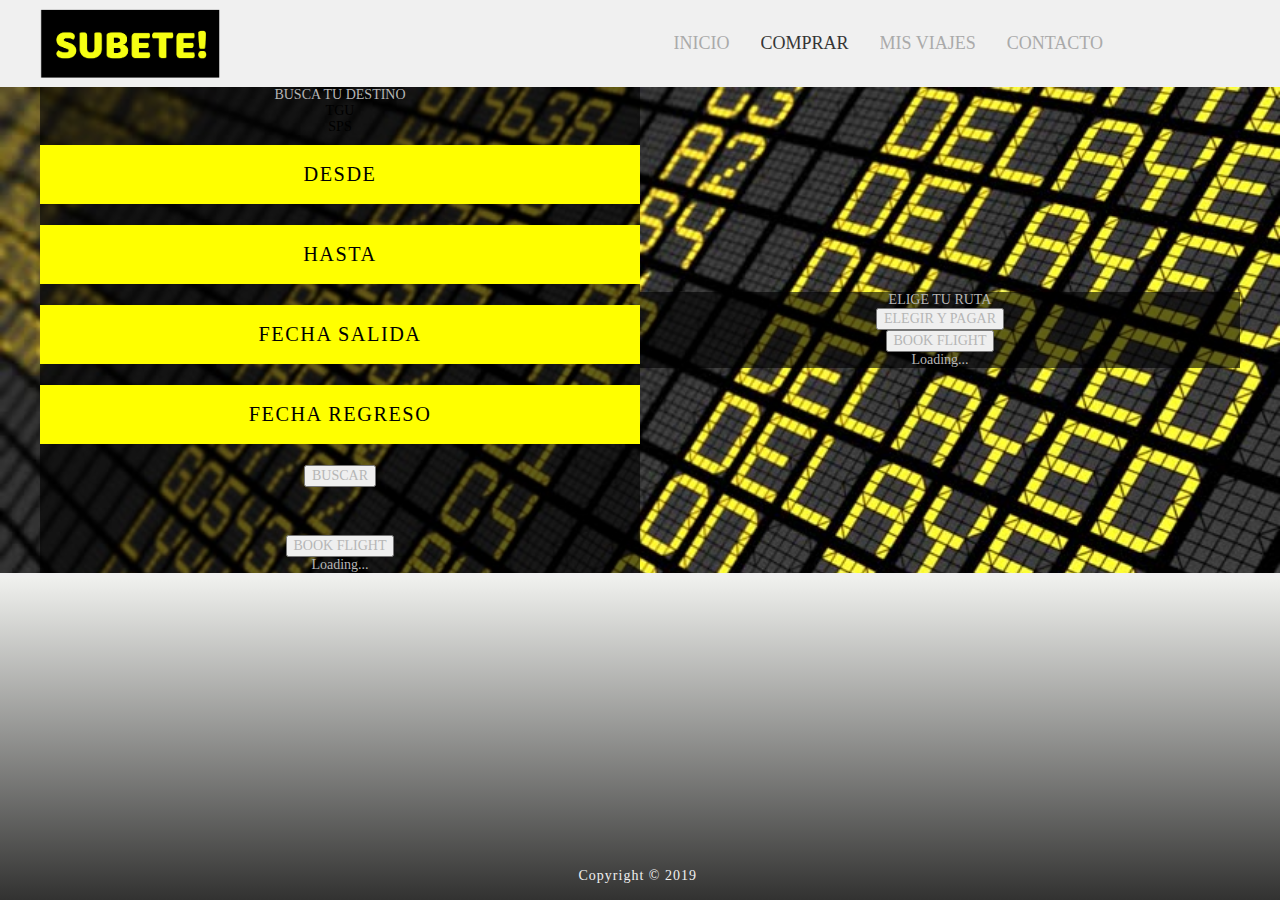
==== COMPRAR_SUBETE!.html @ 98f2b65e "Initial commit" ====
<!DOCTYPE html>
<!-- saved from url=(0033)https://subete.ucraft.net/comprar -->
<html class="desktop " prefix="og: http://ogp.me/ns#" lang="en-us" dir="ltr" itemscope=""
    itemtype="http://schema.org/WebSite" data-page-type="pageBlank">

<head>
    <meta http-equiv="Content-Type" content="text/html; charset=UTF-8">
    <title>SUBETE!</title>
    <link rel="alternate" href="https://subete.ucraft.net/comprar" hreflang="x-default">
    <link rel="alternate" href="https://subete.ucraft.net/comprar" hreflang="en-us">
    <meta itemprop="name" content="SUBETE!">
    <meta name="twitter:title" content="SUBETE!">
    <meta name="twitter:card" content="summary">
    <meta name="twitter:site" content="@ucraftcom">
    <meta property="og:title" content="SUBETE!">
    <meta property="og:url" content="https://subete.ucraft.net/comprar">
    <meta property="og:type" content="website">
    <link rel="dns-prefetch" href="https://static.ucraft.app/fs">
    <link rel="dns-prefetch" href="https://static.ucraft.app/">
    <link rel="dns-prefetch" href="https://storage.cloud.google.com/">
    <link rel="dns-prefetch" href="https://storage.googleapis.com/">
    <meta name="generator" content="Ucraft">

    <link href="https://subete.ucraft.net/comprar" rel="canonical">

    <meta name="viewport" content="width=device-width, initial-scale=1.0, maximum-scale=5.0, user-scalable=0">
    <meta name="HandheldFriendly" content="true">
    <meta name="format-detection" content="telephone=no">
    <meta name="apple-mobile-web-app-capable" content="YES">

    <meta name="ucraft-public/config/asset-manifest"
        content="%7B%22bundles%22%3A%7B%22account-engine%22%3A%7B%22assets%22%3A%5B%7B%22uri%22%3A%22https%3A%2F%2Fstatic.ucraft.app%2Ffrontend-public%2Fengines-dist%2Faccount-engine%2Fassets%2Fengine-vendor.js%22%2C%22type%22%3A%22js%22%7D%2C%7B%22uri%22%3A%22https%3A%2F%2Fstatic.ucraft.app%2Ffrontend-public%2Fengines-dist%2Faccount-engine%2Fassets%2Fengine.css%22%2C%22type%22%3A%22css%22%7D%2C%7B%22uri%22%3A%22https%3A%2F%2Fstatic.ucraft.app%2Ffrontend-public%2Fengines-dist%2Faccount-engine%2Fassets%2Fengine.js%22%2C%22type%22%3A%22js%22%7D%5D%7D%2C%22assets%22%3A%7B%22assets%22%3A%5B%5D%7D%7D%7D">
    <meta name="ucraft-public/config/environment"
        content="%7B%22modulePrefix%22%3A%22ucraft-public%22%2C%22environment%22%3A%22production%22%2C%22rootURL%22%3A%22/%22%2C%22locationType%22%3A%22hash%22%2C%22EmberENV%22%3A%7B%22FEATURES%22%3A%7B%7D%2C%22EXTEND_PROTOTYPES%22%3A%7B%22Date%22%3Afalse%7D%7D%2C%22APP%22%3A%7B%22name%22%3A%22ucraft-public%22%2C%22version%22%3A%220.0.0+f8cdc653%22%7D%2C%22exportApplicationGlobal%22%3Afalse%2C%22ember-modal-dialog%22%3A%7B%7D%7D">
    <meta name="account-engine/config/environment" content="%7B%22modulePrefix%22%3A%22account-engine%22%7D">
    <meta name="robots" content="noindex, nofollow">


    <link rel="icon" type="image/png"
    href="./SUBETE!_files/favicon.png">
    <link href="./SUBETE!_files/css" rel="stylesheet">
    <link rel="stylesheet" type="text/css" href="./SUBETE!_files/public.css">
    <link rel="stylesheet" type="text/css" href="./SUBETE!_files/icomoon.css" media="all"
        onload="if(media!==&#39;all&#39;)media=&#39;all&#39;">




    <script>
        window.currentLanguage = 'en-us';
        window.currentLanguagePrefix = 'en';

        let renderCustomCodeOnClinetDomain = "";
        window.renderCustomCodeOnClinetDomain = !renderCustomCodeOnClinetDomain ? 0 : parseInt(
            renderCustomCodeOnClinetDomain);
    </script>
    <style type="text/css">
        :root .app-container>.questions-container-banner {
            display: none !important;
        }
    </style>



    <script type="text/javascript">
        function tryToRedirectToRightLanguage(languagePrefix) {

            if (isCustomDomain()) {

                const cookies = getCookieObject();

                var lastLanguage = languagePrefix;

                if (!lastLanguage) {
                    lastLanguage = getLastLanguageFromCookies(cookies);
                }

                var languagesObj = JSON.parse(window.hrefLangRelations);

                const defaultLanguagePrefix = getDefaultLanguagePrefix();

                const assignedLangPrefix = getAssignedLangPrefix();

                if (languagesObj.routPrefix && languagesObj.urls.hasOwnProperty(languagesObj.routPrefix)) {
                    if (lastLanguage !== languagesObj.routPrefix || defaultLanguagePrefix == languagesObj.routPrefix ||
                        assignedLangPrefix === lastLanguage) {

                        var url = languagesObj.urls[languagesObj.routPrefix];

                        if (url === decodeURI(window.location.origin + window.location.pathname).replace(/\/$/, "")) {
                            if (assignedLangPrefix === languagesObj.routPrefix || defaultLanguagePrefix == languagesObj
                                .routPrefix) {
                                url = url.replace('/' + languagesObj.routPrefix, '');
                            }
                        }

                        setLanguageCookie(languagesObj.routPrefix, url);
                    }

                    return false;

                } else {
                    var hrefLangPrefix = '';

                    for (var languageCode in languagesObj.urls) {
                        if (lastLanguage) {
                            if (lastLanguage === languageCode
                                // && defaultLanguagePrefix !== lastLanguage
                                &&
                                languagesObj.currentPrefix !== languageCode) {
                                window.location.replace(languagesObj.urls[languageCode]);
                                return false;
                            }
                        } else {
                            if (languagesObj.type == "2") {
                                hrefLangPrefix = languageCode.split('-').pop();
                            } else {
                                hrefLangPrefix = languageCode
                            }
                            if (defaultLanguagePrefix !== languagesObj.detectedPrefix &&
                                languagesObj.currentPrefix !== hrefLangPrefix) {
                                if (hrefLangPrefix === languagesObj.detectedPrefix) {
                                    window.location.replace(languagesObj.urls[languageCode]);
                                    return false;
                                } else {
                                    for (var code in languagesObj.additionalCodes) {
                                        var currentCode = languagesObj.additionalCodes[code];

                                        currentCode.forEach(item => {
                                            if (item.includes(`-${languagesObj.detectedPrefix}`) &&
                                                defaultLanguagePrefix !== languagesObj.detectedPrefix &&
                                                languagesObj.currentPrefix !== hrefLangPrefix) {
                                                window.location.replace(languagesObj.urls[code]);
                                                return false;
                                            }
                                        });
                                    }
                                }
                            }
                        }
                    }
                }
            }
        }

        function getCookieObject() {
            const cookies = document.cookie;

            return cookies.split('; ').map((item) => {
                let [key, value] = item.split('=');
                return {
                    [key]: value
                };
            });
        }

        function getLastLanguageFromCookies(cookies) {
            let lastLanguage = null;

            for (cookie of cookies) {
                if (cookie['lastlanguage']) {
                    lastLanguage = cookie['lastlanguage'];
                    break;
                }
            }

            return lastLanguage;
        }

        function isCustomDomain() {
            return;
        }

        function getDefaultLanguagePrefix() {
            return "en";
        }

        function getAssignedLangPrefix() {
            return ""
        }

        function setLanguageCookie(prefix, url) {
            var d = new Date();
            var hour = 20;
            d.setTime(d.getTime() + (hour * 60 * 60 * 1000));
            var cookieExpireDate = "expires=" + d.toString();
            document.cookie = "lastlanguage=" + prefix + ";path=/; " + cookieExpireDate;
            if (url) {
                window.location.replace(url);
            }
        }
    </script>
    <link id="avast_os_ext_custom_font"
        href="chrome-extension://eofcbnmajmjmplflapaojjnihcjkigck/common/ui/fonts/fonts.css" rel="stylesheet"
        type="text/css">
</head>

<body class="">



    <div class="main-container">
        <div class="main-body">
            <div class="main-layout
		                                ">
                <div class="layers-container">
                    <div class="layer">
                    </div>
                </div>
                <div class="header-and-main-rows  " style="background: rgb(240, 240, 240); margin-bottom: -247.087px;">
                    <div class="header-rows">
                        <div class="uc-row header-row" data-id="26" style="  margin-bottom:0vh;  ">
                            <div class="row-container  container ">
                                <div class="row headerRow" style="">

                                    <div class="column col-xs-4 " datacolumn-id="156" style="  padding:9px 0px;     ">
                                        <div class="column-container " style="">

                                            <div class="module-container   only-mobile   align-left ModuleLogo
                                         first   last " style=" padding:0px 20px 0px 0px;  ">
                                                <div class="  module ModuleLogo " datamodule-id="166"
                                                    style="display:block;max-width:180px;">
                                                    <a href="https://subete.ucraft.net/">
                                                        <img src="./SUBETE!_files/logo.png" alt="SUBETE!">
                                                    </a>
                                                </div>
                                            </div>
                                        </div>
                                    </div>
                                    <div class="column col-xs-7 " datacolumn-id="46" style="  padding:9px 0px;     ">
                                        <div class="column-container " style="">

                                            <div class="module-container   only-mobile   align-right ModuleNavigation
                                         first   last " style=" padding:0 10px 0 20px;  ">
                                                <div class="  module ModuleNavigation " datamodule-id="64">
                                                    <input type="hidden" class="standard-navigation">
                                                    <style>
                                                        #navigation-64>.standard-view>.navigation>.page>.page-children {
                                                            background: rgb(240, 240, 240);
                                                        }

                                                        #navigation-64>.standard-view>.navigation>.page>.page-children>.page>ul {
                                                            background: rgb(240, 240, 240);
                                                        }


                                                        #navigation-64>.standard-view>.navigation>.page>.page-children {
                                                            border-radius: 0px;
                                                        }

                                                        #navigation-64>.standard-view>.navigation>.page>.page-children>.page>ul {
                                                            border-radius: 0px;
                                                        }


                                                        #navigation-64>div>ul li:hover>ul {
                                                            display: block;
                                                        }

                                                        #navigation-64 .page a {
                                                            color: rgb(170, 170, 170);
                                                            font-size: 18px;
                                                            font-weight: 500;
                                                            letter-spacing: 0px;
                                                            text-transform: uppercase;
                                                        }

                                                        #navigation-64>div>ul>li.page:not(:last-child) {
                                                            margin-right: 31px;
                                                        }

                                                        #navigation-64>div>ul>li:first-child:nth-last-child(1) {}

                                                        #navigation-64 li.page>a:hover,
                                                        #navigation-64 li.page>ul.page-children>li.page a:hover,
                                                        #navigation-64 li.page>ul.page-children>li.page>ul.page-children>li.page a:hover {
                                                            color: rgb(53, 53, 53) !important;
                                                        }

                                                        #navigation-64 li.page>ul.page-children li.page a {
                                                            color: #353535;
                                                        }


                                                        #navigation-64 li.page.active>a,
                                                        #navigation-64 li.page>ul.page-children>li.page.active>a,
                                                        #navigation-64 li.page>ul.page-children>li.page>ul.page-children>li.page.active>a {
                                                            color: rgb(53, 53, 53);
                                                        }

                                                        #navigation-64 li.page.active>a:hover,
                                                        #navigation-64 li.page>ul.page-children>li.page.active>a:hover,
                                                        #navigation-64 li.page>ul.page-children>li.page>ul.page-children>li.page.active>a:hover {
                                                            color: rgb(53, 53, 53) !important;
                                                        }

                                                        #navigation-64 li.page>ul.page-children:before,
                                                        #navigation-64 li.page>ul.page-children>li.has-childes>.page-children.pagesArrows>li:first-child:before {
                                                            color: rgb(240, 240, 240);
                                                        }

                                                        #navigation-64 li.page>ul.page-children>li.page>a {
                                                            color: #353535;
                                                            font-size: 14px;




                                                        }


                                                        #navigation-64 li.page>ul.page-children>li.page>a {
                                                            font-weight: 600;
                                                        }


                                                        #navigation-64 li.page ul.page-children .page {
                                                            padding-top: 16.5px;
                                                            padding-bottom: 16.5px;
                                                        }

                                                        #navigation-64 li.page ul.page-children .page:last-child {
                                                            padding-bottom: 16.5px;
                                                        }

                                                        #navigation-64 li.has-childes.page>a>.uci-dropdown-arrow-down {
                                                            font-size: 10px;
                                                        }

                                                        #navigation-64 li.has-childes.page>.page-children.pagesArrows>.has-childes>a>.uci-dropdown-arrow-down {
                                                            font-size: 8px;
                                                        }

                                                        #navigation-64 li.has-childes.page>.page-children li>a,
                                                        #navigation-64 li.has-childes.page>.page-children li {
                                                            text-align: center;
                                                        }
                                                    </style>
                                                    <div id="navigation-64" data-nav-sub-page-scollapsible="0"
                                                        class="navigation-inner  horizontal standard"
                                                        data-stretch-labels="0">

                                                        <div class="off-canvas-button icon"
                                                            data-selector="off-canvas-64"
                                                            style="width:25px;height:25px;">
                                                            <svg viewBox="0 0 100.00000762939453 75.000244140625"
                                                                version="1.1" xmlns="http://www.w3.org/2000/svg"
                                                                xmlns:xlink="http://www.w3.org/1999/xlink">
                                                                <g transform="scale(1.2716659928598795)">
                                                                    <g>
                                                                        <g>
                                                                            <path clip-rule="evenodd"
                                                                                d="M81.602,44.102h-66.84c-3.256,0-5.898,2.64-5.898,5.898    s2.642,5.898,5.898,5.898h66.84c3.256,0,5.898-2.64,5.898-5.898S84.858,44.102,81.602,44.102z M81.602,67.693h-66.84    c-3.256,0-5.898,2.64-5.898,5.898c0,3.258,2.642,5.898,5.898,5.898h66.84c3.256,0,5.898-2.64,5.898-5.898    C87.5,70.333,84.858,67.693,81.602,67.693z M14.763,32.307h66.84c3.256,0,5.898-2.64,5.898-5.898c0-3.258-2.642-5.898-5.898-5.898    h-66.84c-3.256,0-5.898,2.64-5.898,5.898C8.865,29.667,11.507,32.307,14.763,32.307z"
                                                                                transform="translate(-8.864001274108887,-20.511001586914062)">
                                                                            </path>
                                                                        </g>
                                                                    </g>
                                                                </g>
                                                            </svg>
                                                        </div>

                                                        <div class="standard-view ">
                                                            <ul class="navigation"
                                                                style="font-family: &#39;Rubik&#39;;">
                                                                <li class=" page   show" data-anchor="">
                                                                    <a class="nav-item"
                                                                        href="./SUBETE!.html"
                                                                        data-page-type="pageBlank">
                                                                        <span class="title">
                                                                            INICIO
                                                                        </span>
                                                                    </a>
                                                                </li>
                                                                <li class=" page  active   show" data-anchor="">
                                                                    <a class="nav-item"
                                                                        href="./COMPRAR_SUBETE!.html"
                                                                        data-page-type="pageBlank">
                                                                        <span class="title">
                                                                            COMPRAR
                                                                        </span>
                                                                    </a>
                                                                </li>
                                                                <li class=" page   show" data-anchor="">
                                                                    <a class="nav-item"
                                                                        href="./MISVIAJES_SUBETE!.html"
                                                                        data-page-type="pageBlank">
                                                                        <span class="title">
                                                                            MIS VIAJES
                                                                        </span>
                                                                    </a>
                                                                </li>
                                                                <li class=" page   show" data-anchor="">
                                                                    <a class="nav-item"
                                                                        href="./CONTACTO_SUBETE!.html"                                                                        
                                                                        data-page-type="pageBlank">
                                                                        <span class="title">
                                                                            CONTACTo&nbsp; &nbsp; &nbsp;&nbsp;
                                                                        </span>
                                                                    </a>
                                                                </li>
                                                            </ul>
                                                        </div>
                                                    </div>
                                                </div>
                                            </div>
                                        </div>
                                    </div>
                                    
                                </div>
                            </div>



                            <div class="margin-container" data-type="row" style="bottom:-0vh;">
                                <div class="margin-controller"></div>
                            </div>
                        </div>
                    </div>
                    <div class="main-rows">
                        <div class="uc-row first" data-id="21" style="  margin-bottom:0vh;   background-image:url(./SUBETE!_files/1-13.jpg);    background-repeat: no-repeat;
                        background-size: cover;">
                            <div class="row-container  container ">
                                <div class="row mainRow" style="">

                                    <div class="column col-sm-12 col-lg-6 " datacolumn-id="37"
                                        style="  ">
                                        <div class="column-container vertical-center" style="">

                                            <div class="wrap" data-pos="0" style="background: #0000009e">
                                                <div class="headbar">
                                                    <i class="zmdi zmdi-arrow-left btnBack"></i> <span>BUSCA TU DESTINO</span>
                                                </div>
                                                <div class="header">
                                                    <div class="bg"></div>
                                                    <div class="title">
                                                        <div class="fromPlace" style="color: black;">
                                                            <span>T</span><span>G</span><span>U</span>
                                                        </div>
                                                        <span class="separator"><i class="zmdi zmdi-airplane"></i></span>
                                                        <div class="toPlace" style="color: black;">
                                                            <span>S</span><span>P</span><span>S</span>
                                                        </div>
                                                    </div>
                                                    <div class="map"></div>
                                                </div>
                                        
                                                <div class="content">
                                                    <section style="margin:0px">
                                                            <form>
                                                            <div class="control select">
                                                                <div class="control-head">
                                                                    <div class="field name-box">
                                                                            <input type="text" id="name" placeholder="Donde estas?"/>
                                                                            <label for="name">DESDE</label>
                                                                            <span class="ss-icon">check</span>
                                                                      </div>		
                                                                </div>
                                                            </div>   
                                                            <div class="control select">
                                                                <div class="control-head">
                                                                        <div class="field name-box">
                                                                                <input type="text" id="name" placeholder="Donde desear viajar?"/>
                                                                                <label for="name">HASTA</label>
                                                                                <span class="ss-icon">check</span>
                                                                          </div>			
                                                                </div>
                                                               
                                                            </div>
                                                            <div class="control select">
                                                                    <div class="control-head">
                                                                            <div class="field name-box">
                                                                                    <input type="text" id="name" placeholder="Cuando desear viajar?"/>
                                                                                    <label for="name">FECHA SALIDA</label>
                                                                                    <span class="ss-icon">check</span>
                                                                              </div>			
                                                                    </div>
                                                                   
                                                                </div>
                                                                <div class="control select">
                                                                        <div class="control-head">
                                                                                <div class="field name-box">
                                                                                        <input type="text" id="name" placeholder="Cuando desear regresar?"/>
                                                                                        <label for="name">FECHA REGRESO</label>
                                                                                        <span class="ss-icon">check</span>
                                                                                  </div>			
                                                                        </div>
                                                                       
                                                                    </div>
                                                            
                                                            
                                                            
                                                            
                                                            <div class="control">
                                                                <button class="btnSearch">BUSCAR</button>
                                                            </div>
                                        
                                                        </form>
                                                        <div class="list">
                                                            <div class="nano">
                                                                <div class="nano-content">
                                                                                
                                                                </div>
                                                            </div>					
                                                        </div>
                                                        
                                                        <div class="ticket">
                                                            <section>
                                                                
                                                            </section>
                                                            <button class="btnBook">BOOK FLIGHT</button>
                                                            <!-- <button class="btnHome">BACK TO HOME</button> -->
                                                            <div class="loader">Loading...</div>
                                                        </div>
                                        
                                                    </section>
                                                </div>		
                                            
                                            </div> 

                                            
                                            
                                        </div>
                                    </div>

                                    <div class="column col-sm-12 col-lg-6" datacolumn-id="37"
                                        style="  ">
                                        <div class="column-container vertical-center" style="">

                                            <div class="wrap" data-pos="0" style="background: #0000009e">
                                                <div class="headbar">
                                                    <i class="zmdi zmdi-arrow-left btnBack"></i> <span>ELIGE TU RUTA</span>
                                                </div>
                                                
                                        
                                                <div class="content">
                                                    <section style="margin:0px">
                                                        <div class="form">
                                                            
                                                            
                                                           
                                                            
                                                            
                                                            <div class="control">
                                                                <button class="btnSearch">ELEGIR Y PAGAR</button>
                                                            </div>
                                        
                                                        </div>
                                                        <div class="list">
                                                            <div class="nano">
                                                                <div class="nano-content">
                                                                                
                                                                </div>
                                                            </div>					
                                                        </div>
                                                        
                                                        <div class="ticket">
                                                            <section>
                                                                
                                                            </section>
                                                            <button class="btnBook">BOOK FLIGHT</button>
                                                            <!-- <button class="btnHome">BACK TO HOME</button> -->
                                                            <div class="loader">Loading...</div>
                                                        </div>
                                        
                                                    </section>
                                                </div>		
                                            
                                            </div> 

                                            
                                            
                                        </div>
                                    </div>
                                </div>
                            </div>

                        </div>
                    </div>
                    <div class="push" style="height: 247.087px;"></div>
                </div>
                <div class="footer-rows" style="padding-bottom:;">
                    <div class="uc-row                
                                " data-id="33"
                        style="  background:linear-gradient(180deg, rgb(240, 241, 238) 0%,rgb(50, 50, 49) 100%); ">
                        <div class="row-container  container ">
                            <div class="row footerRow" style="">

                                <div class="column col-sm-12 " datacolumn-id="123" style="  padding:0vh 0vh;     ">
                                    <div class="column-container vertical-top" style=" margin-top:26.706231454006vh; ">

                                        <div class="module-container   only-mobile   align-center ModuleSocialIcons
                                         first  " style=" padding:0 20px 0 20px;   padding-bottom:0vh; ">
                                            <div class="  module ModuleSocialIcons " datamodule-id="122">
                                                <div class="social-icon-wrapper " style="color: rgb(240, 240, 240);">
                                                    <ul class="">
                                                        <li class="uci-facebook-default"
                                                            style="font-size:50px;margin-right:20px;font-family:Open Sans;">
                                                            <a href="https://www.facebook.com/" target="_blank"
                                                                rel="noopener noreferrer"></a>
                                                        </li>

                                                        <li class="uci-twitter-default"
                                                            style="font-size:50px;margin-right:20px;font-family:Open Sans;">
                                                            <a href="https://twitter.com/" target="_blank"
                                                                rel="noopener noreferrer"></a>
                                                        </li>

                                                        <li class="uci-google-plus-default"
                                                            style="font-size:50px;margin-right:20px;font-family:Open Sans;">
                                                            <a href="https://plus.google.com/" target="_blank"
                                                                rel="noopener noreferrer"></a>
                                                        </li>









                                                    </ul>
                                                </div>
                                            </div>
                                        </div>

                                        <div class="module-container   only-mobile   align-center ModuleTitle
                                          last " style=" padding:0 20px 15px 20px;  ">
                                            <div class="  module ModuleTitle " datamodule-id="83">
                                                <div class="uc-content">
                                                    <h6 style="color:rgb(240, 240, 240);">Copyright © 2019&nbsp;</h6>
                                                </div>
                                            </div>
                                        </div>
                                    </div>
                                </div>
                            </div>
                        </div>



                        <div class="margin-container" data-type="row">
                            <div class="margin-controller"></div>
                        </div>
                    </div>

                </div>
            </div>
        </div>
        <div class="accounts-popup">
            <div class="loading-container">
                <div class="loading-spinner"></div>
            </div>
            <iframe id="accounts-iframe" style="border: none;"
                src="./SUBETE!_files/saved_resource.html"></iframe>
        </div>
    </div>
    <div class="module-datepicker-container"></div>


    <style>
        @font-face {
            font-family: 'badge_opensans';
            src: url('/assets/fonts/Badge_OpenSans.ttf') format('truetype');
            font-weight: normal;
            font-style: normal;
        }

        @font-face {
            font-family: 'lato_am';
            src: url('/assets/fonts/Lato_VH.ttf') format('truetype');
            font-weight: normal;
            font-style: normal;
        }

        html[lang="hy-am"] .powered-by-container {
            font-family: 'lato_am';

        }

        html[dir="rtl"] .powered-by-container,
        html[dir="rtl"] .powered-by-container .powered-by-left-section,
        html[dir="rtl"] .powered-by-container .powered-by-left-section .info-created,
        html[dir="rtl"] .powered-by-container .powered-by-right-section .opened-info,
        html[dir="rtl"] .powered-by-container .powered-by-right-section {
            flex-direction: row-reverse;
        }

        html[dir="rtl"] .powered-by-container .powered-by-right-section span {
            text-align: left;
        }

        .powered-by-container {
            font-family: 'badge_opensans', sans-serif;
            position: fixed;
            bottom: 0;
            right: 0;
            width: 100%;
            z-index: 9999;
            background: #161E33;
            display: flex;
            align-items: center;
            min-height: 48px;
            padding: 0 24px;

        }

        .powered-by-container .powered-by-right-section {
            flex: 1;
            justify-content: flex-end;
            margin-left: 24px;
        }

        .powered-by-container .powered-by-left-section .line-divider,
        .powered-by-container .powered-by-right-section .line-divider {
            min-height: 24px;
            height: 100%;
            width: 1px;
            background: #576180;
            margin: 6px 24px;
        }

        .powered-by-container .powered-by-left-section,
        .powered-by-container .powered-by-right-section,
        .powered-by-right-section .opened-info,
        .powered-by-container .powered-by-left-section .info-created {
            display: flex;
            align-items: center;
        }

        .powered-by-left-section .created-btn {
            text-transform: uppercase;
            height: 24px;
            line-height: 24px;
            padding: 0 13px;
            font-size: 10px;
            color: #fff;
            border-radius: 20px;
            background: #4FA36D;
            text-align: center;
            cursor: pointer;
            outline: none;
            border: none;
            text-decoration: none;
            white-space: nowrap;
            transition: background .3s;
        }

        .powered-by-left-section .created-btn:hover {
            background: #408368;
        }

        .powered-by-left-section .info-created span {
            font-size: 12px;
            line-height: 16px;
            color: #fff;
            font-weight: 500;
            margin-right: 12px;
        }

        .powered-by-left-section .info-created img {
            width: 85px;
            margin-bottom: 6px;
        }

        .powered-by-right-section .opened-info {
            -webkit-transition: all .35s;
            transition: all .35s;
            -webkit-transform: translate3d(calc(100% - 48px), 0, 0);
            transform: translate3d(calc(100% - 24px), 0, 0);
        }

        .powered-by-right-section .opened-info.opened {
            -webkit-transform: translate3d(0, 0, 0);
            transform: translate3d(0, 0, 0);
        }

        .powered-by-right-section .opened-info.opened .round-arrow {
            transform: rotate(180deg);
        }

        .powered-by-right-section .opened-info .round-arrow {
            width: 24px;
            height: 24px;
            min-width: 24px;
            min-height: 24px;
            background: #3D4766;
            border-radius: 50%;
            display: flex;
            align-items: center;
            justify-content: center;
            cursor: pointer;
            transition: all .35s;
        }

        .powered-by-right-section .opened-info .round-arrow i {
            font-size: 24px;
            color: #ABB4CC;
        }

        .powered-by-right-section .opened-info span {
            font-size: 12px;
            line-height: 16px;
            color: #fff;
            font-weight: 500;
            max-width: 650px;
        }

        .powered-by-right-section .opened-info span a {
            font-weight: bold;
            color: #fff;
            text-decoration: underline;
        }

        @media only screen and (max-width: 991px) {
            .powered-by-container {
                flex-direction: column;
                align-items: flex-start;
                padding: 0 16px 30px;
            }

            .powered-by-container .powered-by-left-section,
            .powered-by-container .powered-by-right-section {
                flex-direction: column;
                align-items: flex-start;
            }

            .powered-by-container .line-divider {
                display: none;
            }

            .powered-by-container .powered-by-right-section {
                margin-left: 0;
            }

            .powered-by-container .powered-by-left-section .info-created {
                padding: 13px 0;
                max-width: 265px;
            }

            .powered-by-container .powered-by-right-section .opened-info {
                -webkit-transform: none;
                transform: none;
                max-height: 0;
                overflow: hidden;
                transition: max-height .33s ease-out;
            }

            .powered-by-container .powered-by-right-section .opened-info.opened {
                max-height: 120px;
                overflow: visible;

            }

            .powered-by-container .powered-by-right-section .opened-info span {
                padding-top: 15px;
                opacity: 0;
                transition: opacity .55s ease-out;
            }

            .powered-by-container .powered-by-right-section .opened-info.opened span {
                opacity: 1;
            }

            .powered-by-container .powered-by-right-section .opened-info .round-arrow {
                position: absolute;
                right: 8px;
                top: 8px;
                transform: rotate(90deg);
            }

            .powered-by-container .powered-by-right-section .opened-info.opened .round-arrow {
                transform: rotate(270deg);
            }

            html[lang="hy-am"] .powered-by-container {
                font-family: 'lato_am';

            }

            html[dir="rtl"] .powered-by-container,
            html[dir="rtl"] .powered-by-container .powered-by-left-section {
                flex-direction: column !important;
                align-items: flex-end !important;
            }

            html[dir="rtl"] .powered-by-container .powered-by-right-section span {
                text-align: left;
            }
        }





form .control{
    height: 70px !important;
    margin-top: 10px;
}






        body {
  background: #efefef;
  
  font-family: "Lato", sans-serif;
  font-weight: 300;
  color: #b6b6b6;
}
body section {
 
  width: 100% !important;
  
}
body section h1 {
  margin-bottom: 40px;
  font-size: 4em;
  text-transform: uppercase;
  font-family: "Lato", sans-serif;
  font-weight: 100;
}
form {
}
form .field {
  width: 100%;
  position: relative;
  margin-bottom: 15px;
  margin-left: 0px;
  color: black;
    font-weight: 500;
}
form .field label {
  text-transform: uppercase;
  position: absolute;
  top: 0;
  left: 0;
  background: yellow;
  width: 100%;
  padding: 18px 0;
  font-size: 1.45em;
  letter-spacing: 0.075em;
  -webkit-transition: all 333ms ease-in-out;
  -moz-transition: all 333ms ease-in-out;
  -o-transition: all 333ms ease-in-out;
  -ms-transition: all 333ms ease-in-out;
  transition: all 333ms ease-in-out;
}
form .field label + span {
  font-family: "SSStandard";
  opacity: 0;
  color: white;
  display: block;
  position: absolute;
  top: 12px;
  left: 7%;
  font-size: 2.5em;
  text-shadow: 1px 2px 0 #cd6302;
  -webkit-transition: all 333ms ease-in-out;
  -moz-transition: all 333ms ease-in-out;
  -o-transition: all 333ms ease-in-out;
  -ms-transition: all 333ms ease-in-out;
  transition: all 333ms ease-in-out;
}
form .field input[type="text"], form .field textarea {
  border: none;
  background: #1c1d21;
  width: 80.5%;
  margin: 0;
  padding: 18px 0;
  padding-left: 19.5%;
  color: white;
  font-size: 1.4em;
  letter-spacing: 0.05em;
  text-transform: uppercase;
}
form .field input[type="text"]#msg, form .field textarea#msg {
  height: 18px;
  resize: none;
  -webkit-transition: all 333ms ease-in-out;
  -moz-transition: all 333ms ease-in-out;
  -o-transition: all 333ms ease-in-out;
  -ms-transition: all 333ms ease-in-out;
  transition: all 333ms ease-in-out;
}
form .field input[type="text"]:focus, form .field textarea:focus, form .field input[type="text"].focused, form .field textarea.focused {
  outline: none;
}
form .field input[type="text"]:focus#msg, form .field textarea:focus#msg, form .field input[type="text"].focused#msg, form .field textarea.focused#msg {
  padding-bottom: 150px;
}
form .field input[type="text"]:focus + label, form .field textarea:focus + label, form .field input[type="text"].focused + label, form .field textarea.focused + label {
  width: 18%;
  background: yellow;
  color: #313a3d;
}
form .field input[type="text"].focused + label, form .field textarea.focused + label {
  color: yellow;
}
form .field:hover label {
  width: 18%;
  background: yellow;
  color:black;
}
form input[type="submit"] {
  background: #fd9638;
  color: white;
  -webkit-appearance: none;
  border: none;
  text-transform: uppercase;
  position: relative;
  padding: 13px 50px;
  font-size: 1.4em;
  letter-spacing: 0.1em;
  font-family: "Lato", sans-serif;
  font-weight: 300;
  -webkit-transition: all 333ms ease-in-out;
  -moz-transition: all 333ms ease-in-out;
  -o-transition: all 333ms ease-in-out;
  -ms-transition: all 333ms ease-in-out;
  transition: all 333ms ease-in-out;
}
form input[type="submit"]:hover {
  background: yellow;
  color: #fd9638;
}
form input[type="submit"]:focus {
  outline: none;
  background: #cd6302;
}

    </style>
    <script>
        function toggleInfo() {
            var element = document.getElementById("opened-info");
            element.classList.toggle("opened");
        }

        function openIframe() {
            window.addEventListener("message", receiveMessage, false);
            var element = document.querySelector(".accounts-popup .loading-container");
            var iframeElement = document.getElementById("accounts-iframe");
            var popupElement = document.querySelector(".accounts-popup");

            element.classList.add("show");
            document.body.classList.add('no-scroll');
            document.getElementsByTagName('html')[0].classList.add('no-scroll');
            popupElement.classList.add("show");
            window.location.hash = '#get-started';
            iframeElement.setAttribute("src", window.accountsUrl + '?locale=' + window.currentLanguagePrefix +
                "#/wizard/choose-package?animate=false");

            function receiveMessage(event) {
                switch (event.data.action) {
                    case 'close':
                        popupElement.classList.remove("show");
                        window.location.hash = '/';
                        document.body.classList.remove('no-scroll');
                        document.getElementsByTagName('html')[0].classList.remove('no-scroll');

                        iframeElement.setAttribute("src", "");

                        if (window.accountSystemLanguage !== null) {
                            tryToRedirectToRightLanguage(window.accountSystemLanguage);
                        }
                        break;
                    case 'redirect':
                        window.open(event.data.url, '_blank');
                        popupElement.classList.remove("show");
                        window.location.hash = '/';
                        document.body.classList.remove('no-scroll');
                        document.getElementsByTagName('html')[0].classList.remove('no-scroll');
                        iframeElement.setAttribute("src", "");
                        break;
                    case 'reload':
                        window.location.reload();
                        break;
                    case 'loaded':
                        element.classList.remove("show");
                        break;
                }
            }
        }

        window.addEventListener('load', function () {
            var badgeElement = document.querySelector(".powered-by-container");

            if (badgeElement) {
                var badgeHeight = badgeElement.getBoundingClientRect().height;

                var lastBlock = document.querySelector(".main-layout > div:last-child");
                var offCanvas = document.querySelector(".off-canvas > .off-canvas-scroll-container");

                if (lastBlock) {
                    lastBlock.style.paddingBottom = badgeHeight + 'px';
                }

                if (offCanvas) {
                    offCanvas.style.paddingBottom = badgeHeight + 'px';
                }
            }

            if (window.location.hash.trim() == "#get-started") {
                openIframe();
            }
        });
    </script>
    
    <!-- Html -->


    <!-- Auth token -->
    <script type="text/javascript">
        var page = {
            "id": 16,
            "title": "COMPRAR",
            "alias": "comprar",
            "component": null,
            "type": "pageBlank",
            "target": 0,
            "homepage": 0,
            "isHeading": 0,
            "isHidden": 0,
            "externalUrl": "",
            "navigationId": 0,
            "parentPageId": null,
            "ordering": 2,
            "languageId": 1,
            "langRefId": 16,
            "params": "{\"margin\":1.8500000000000001,\"published\":1,\"bodyBackgroundColor\":\"rgb(240, 240, 240)\"}",
            "seoParams": "{\"pageTitle\":\"\",\"description\":\"\",\"state\":0}",
            "updated_at": "2019-04-03 18:00:50",
            "created_at": "2019-04-03 18:00:25",
            "deleted_at": "0000-00-00 00:00:00",
            "margin": 1.85,
            "published": 1,
            "bodyBackgroundColor": "rgb(240, 240, 240)",
            "seo": {
                "pageTitle": "",
                "description": "",
                "state": 0
            },
            "visibility": [2, 3, 4],
            "parent": null
        };
        var currentLanguageObject = {
            "id": 1,
            "title": "English",
            "language": "en-us",
            "prefix": "en",
            "region": "United States",
            "flag": "us.png",
            "default": 1,
            "published": 1,
            "updated_at": "2015-11-23 00:00:00",
            "created_at": "2015-11-23 00:00:00",
            "deleted_at": "1970-01-01 12:00:00"
        };
        var isTablet = 0;
        var isMobile = 0;
        var ucraftWebsiteElementsDisabled = 1;
        var printElementsEnabled = 0;
        var siteArchiverEnabled = 0;
        var croppedUrlPrefix = "https:\/\/static.ucraft.app\/fs\/userFiles\/subete\/images\/";
        var userFilesUrl = "https:\/\/static.ucraft.app\/fs\/userFiles\/subete\/";
        var accountsUrl = "https:\/\/accounts.ucraft.net";
        var accountsIframeUrl = "https:\/\/accounts.ucraft.com";
        var currency = "USD";
        var helpUrl = "https:\/\/support.ucraft.com";
        var websiteUrl = "https:\/\/www.ucraft.com";
        var publicAddonsAssetsUrl = "\/frontend-public\/";
        var publicUser = null;
        var staticUrl = "https:\/\/static.ucraft.app";
        var hasEcommerce = false;
        var hasFlights = false;
        var translations = {
            "validation.requiredField": "This field is required",
            "validation.invalidEmail": "This is not a valid e-mail address",
            "validation.characterRequired": "The minimum number of characters is",
            "validation.characterAllowed": "The maximum number of characters is",
            "validation.wordsRequired": "The minimum number of words is",
            "validation.wordsAllowed": "The maximum number of words is",
            "validation.invalidUrl": "This is not a valid URL",
            "validation.passwordCompare": "Password and the Verification don`t match",
            "validation.promoCodeCompare": "This is not a valid Coupon Code ",
            "validation.invalidNumber": "This is not a valid number",
            "validation.greaterThanNumber": "Value should be greater than",
            "validation.greaterLowerThanNumber": "Value should be greater lower",
            "validation.alias": "The alias may only contain letters, numbers, and dashes",
            "validation.fileIsBig": "The file you are uploading is too big.",
            "validation.invalidFileType": "Type of the file you are uploading is not a supported.",
            "validation.invalidDate": "Invalid date",
            "validation.invalidDateFormat": "The date doesn\u2019t match with the correct date format=> dd\/mm\/yyyy",
            "validation.reCaptchaUnexpectedError": "The Invisible reCAPTCHA error.",
            "validation.missingInputSecret": "The Invisible reCAPTCHA Secret Key is missing.",
            "validation.invalidInputSecret": "The Invisible reCAPTCHA Secret Key is invalid.",
            "validation.missingInputResponse": "The Invisible reCAPTCHA response parameter is missing.",
            "validation.invalidInputResponse": "The Invisible reCAPTCHA response parameter is invalid.",
            "validation.badRequest": "The Invisible reCAPTCHA request is invalid.",
            "validation.enableSslMessage": "Submitting this form is not possible, as the SSL has been enabled on your domain, but not on your website yet. To successfully submit the form you need to enable SSL in your domain configuration."
        };

        var styleSheetUrls = [];
        var _token = 'XlbuT7avBYfqnmEqnXeE5Iwuhqx8ygdlhVwbbXNL';
        var editUrl = 'https://subete.ucraft.net';
        var baseUrl = 'https://subete.ucraft.net';
        var apiPrefix = 'api';
        var publicApiPrefix = 'papi';
        var publicRestPrefix = 'prest';
        var pageId = '16';
        var siteInfo = {
            domain: ''
        };
        var googleMapKey = 'AIzaSyCOt5KmGHnyjT3QwpXk9z0QTkT06FpjWHY';
        <!-- lazy load css -->
        var ll = function (styleSheetUrls) {
            styleSheetUrls.forEach(function (el) {
                var l = document.createElement('link');
                l.rel = 'stylesheet';
                l.href = el;
                var h = document.getElementsByTagName('head')[0];
                h.appendChild(l);
            });
        };

        var raf = requestAnimationFrame || mozRequestAnimationFrame || webkitRequestAnimationFrame ||
            msRequestAnimationFrame;

        if (raf) {
            raf(function () {
                ll(styleSheetUrls)
            });
        } else {
            window.addEventListener('load', function () {
                ll(styleSheetUrls)
            });
        }
    </script>

    <!-- jQuery minified -->
    <script src="./SUBETE!_files/jquery-3.2.1.min.js.descarga"></script>

    <!-- public assets js, all lib js files concated and minified -->
    <script src="./SUBETE!_files/publicAssets.js.descarga"></script>

    <!-- public js and admin js mix -->


    <!-- public js, all modules and apps public js concated and minified -->
    <script src="./SUBETE!_files/public.js.descarga"></script>

    <!-- Scripts -->

    <!-- Inline Scripts -->





    <script>
    </script>





</body>

</html>
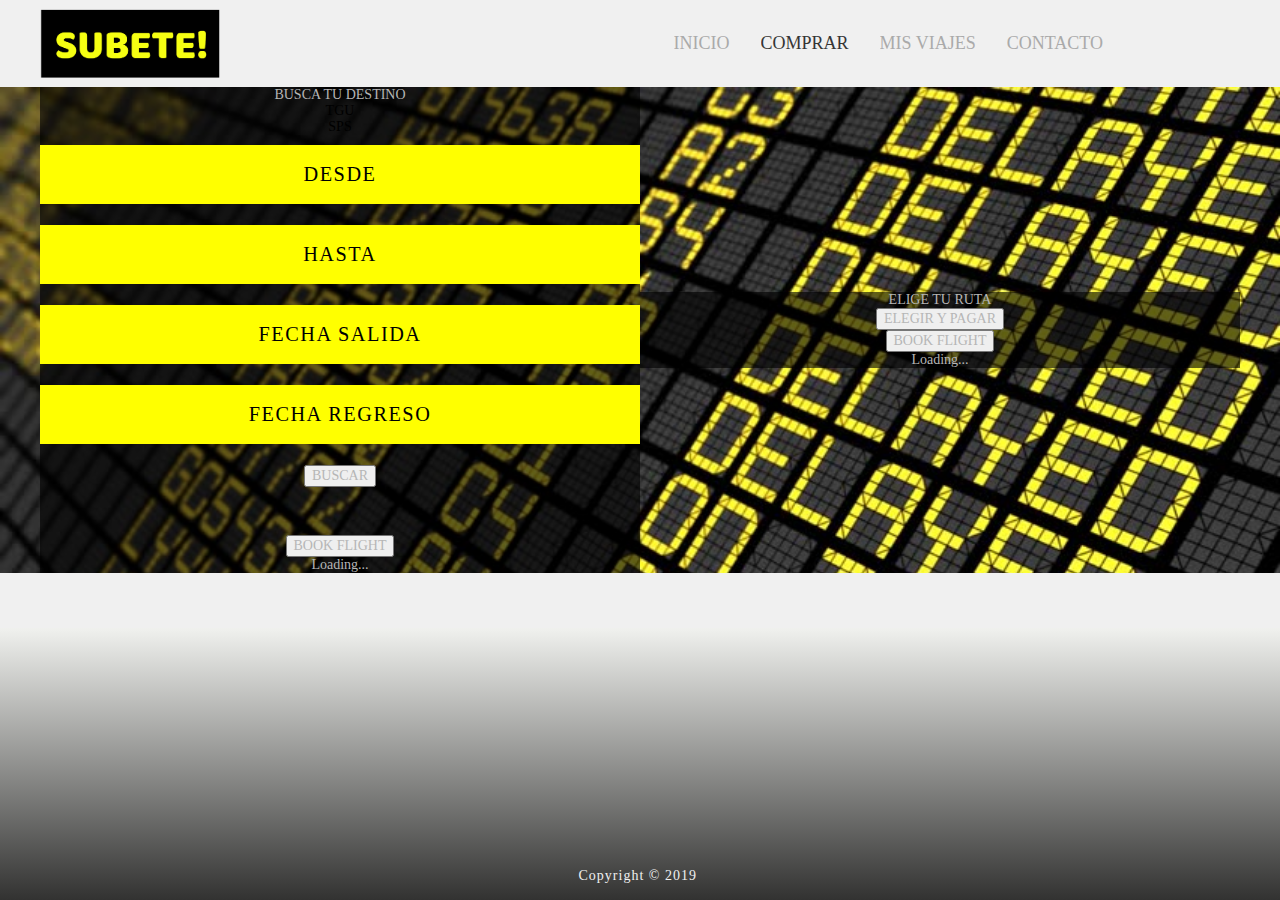
==== commit c020abdb: "2" ====
--- a/COMPRAR_SUBETE!.html
+++ b/COMPRAR_SUBETE!.html
@@ -364,7 +364,7 @@
                                                                 style="font-family: &#39;Rubik&#39;;">
                                                                 <li class=" page   show" data-anchor="">
                                                                     <a class="nav-item"
-                                                                        href="./SUBETE!.html"
+                                                                        href="./index.html"
                                                                         data-page-type="pageBlank">
                                                                         <span class="title">
                                                                             INICIO
@@ -588,41 +588,7 @@
                                 <div class="column col-sm-12 " datacolumn-id="123" style="  padding:0vh 0vh;     ">
                                     <div class="column-container vertical-top" style=" margin-top:26.706231454006vh; ">
 
-                                        <div class="module-container   only-mobile   align-center ModuleSocialIcons
-                                         first  " style=" padding:0 20px 0 20px;   padding-bottom:0vh; ">
-                                            <div class="  module ModuleSocialIcons " datamodule-id="122">
-                                                <div class="social-icon-wrapper " style="color: rgb(240, 240, 240);">
-                                                    <ul class="">
-                                                        <li class="uci-facebook-default"
-                                                            style="font-size:50px;margin-right:20px;font-family:Open Sans;">
-                                                            <a href="https://www.facebook.com/" target="_blank"
-                                                                rel="noopener noreferrer"></a>
-                                                        </li>
-
-                                                        <li class="uci-twitter-default"
-                                                            style="font-size:50px;margin-right:20px;font-family:Open Sans;">
-                                                            <a href="https://twitter.com/" target="_blank"
-                                                                rel="noopener noreferrer"></a>
-                                                        </li>
-
-                                                        <li class="uci-google-plus-default"
-                                                            style="font-size:50px;margin-right:20px;font-family:Open Sans;">
-                                                            <a href="https://plus.google.com/" target="_blank"
-                                                                rel="noopener noreferrer"></a>
-                                                        </li>
-
-
-
-
-
-
-
-
-
-                                                    </ul>
-                                                </div>
-                                            </div>
-                                        </div>
+                                       
 
                                         <div class="module-container   only-mobile   align-center ModuleTitle
                                           last " style=" padding:0 20px 15px 20px;  ">
